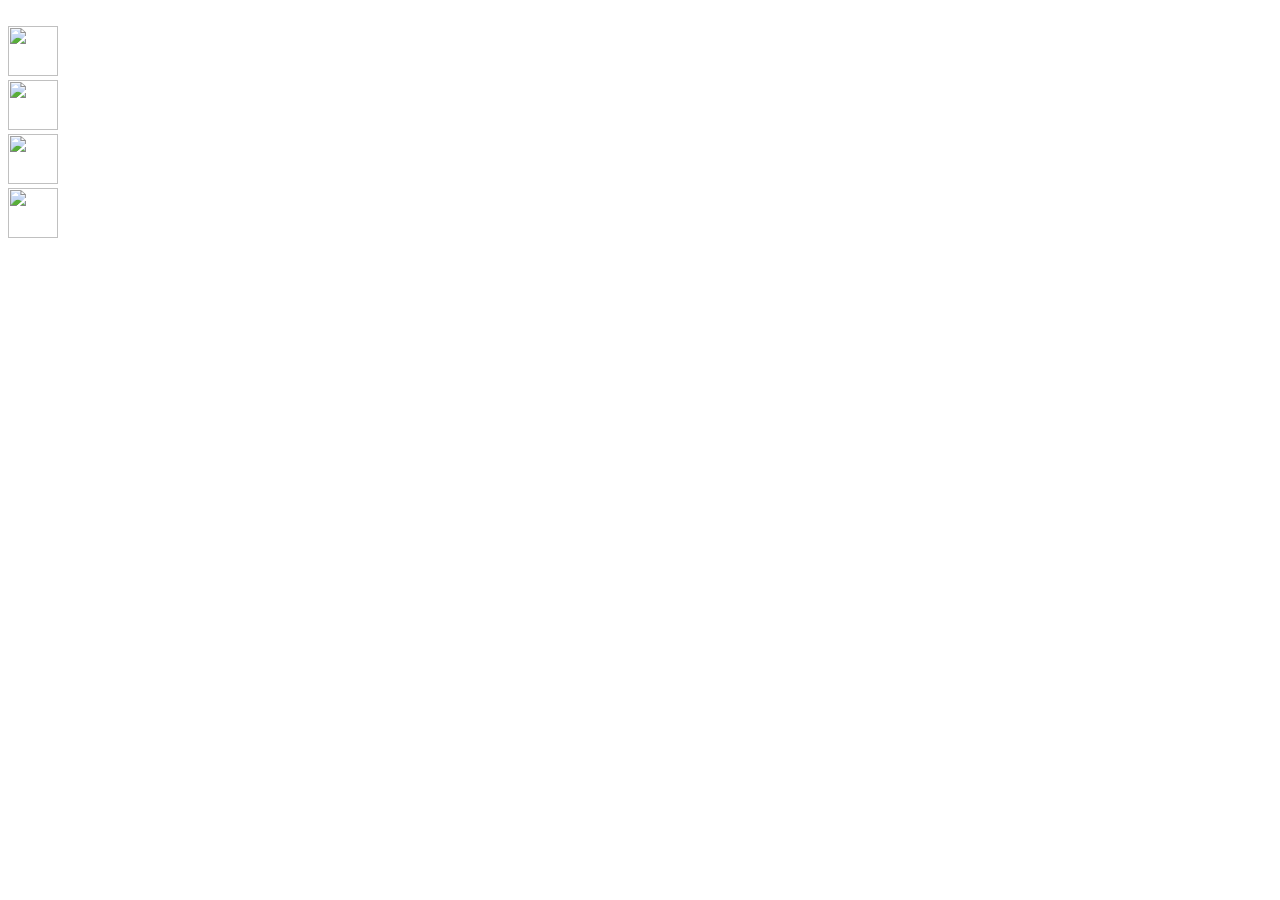
==== contact.html @ 4bc0cb69 "Add files via upload" ====
<!DOCTYPE html>

<html>
<head>

    <title>portfolio</title>
    <link rel="icon" href="https://raw.githubusercontent.com/someonexunknown/portfolio.github.io/refs/heads/main/ascas.png" >
    <link rel="stylesheet" href="1.css">

    <link rel="preconnect" href="https://fonts.googleapis.com">
    <link rel="preconnect" href="https://fonts.gstatic.com" crossorigin>
    <link href="https://fonts.googleapis.com/css2?family=DM+Sans:ital,opsz,wght@0,9..40,100..1000;1,9..40,100..1000&display=swap" rel="stylesheet">
    
    <link rel="preconnect" href="https://fonts.googleapis.com">
    <link rel="preconnect" href="https://fonts.gstatic.com" crossorigin>
    <link href="https://fonts.googleapis.com/css2?family=Bowlby+One&display=swap" rel="stylesheet">
    
</head>
<body>

    <div class="contacth">
<font color="white">CONTACT</font> 
</div>

<div class="instapos">
<a href="https://www.instagram.com/johnantony_was.taken/"><img src="https://raw.githubusercontent.com/someonexunknown/portfolio/refs/heads/main/Instagram_logo.png"
    width="50" height="50"> </a>
</div>

<div class="twipos">
<a href="https://x.com/KnownAs_John">
<img src="https://raw.githubusercontent.com/someonexunknown/portfolio/refs/heads/main/twitter-512.png"
    width="50" height="50"> </a>
</div>

<div class="lnpos">
    <a href="https://www.linkedin.com/in/john-antony-235744276/">
    <img src="https://raw.githubusercontent.com/someonexunknown/portfolio/refs/heads/main/linkedin.png"
        width="50" height="50"> </a>
    </div>

    <div class="whpos">
        <a href="https://wa.me/919633768464">
        <img src="https://raw.githubusercontent.com/someonexunknown/portfolio/refs/heads/main/whatsapp-white-icon.png"
            width="50" height="50"> </a>
        </div>

</body>
</html>
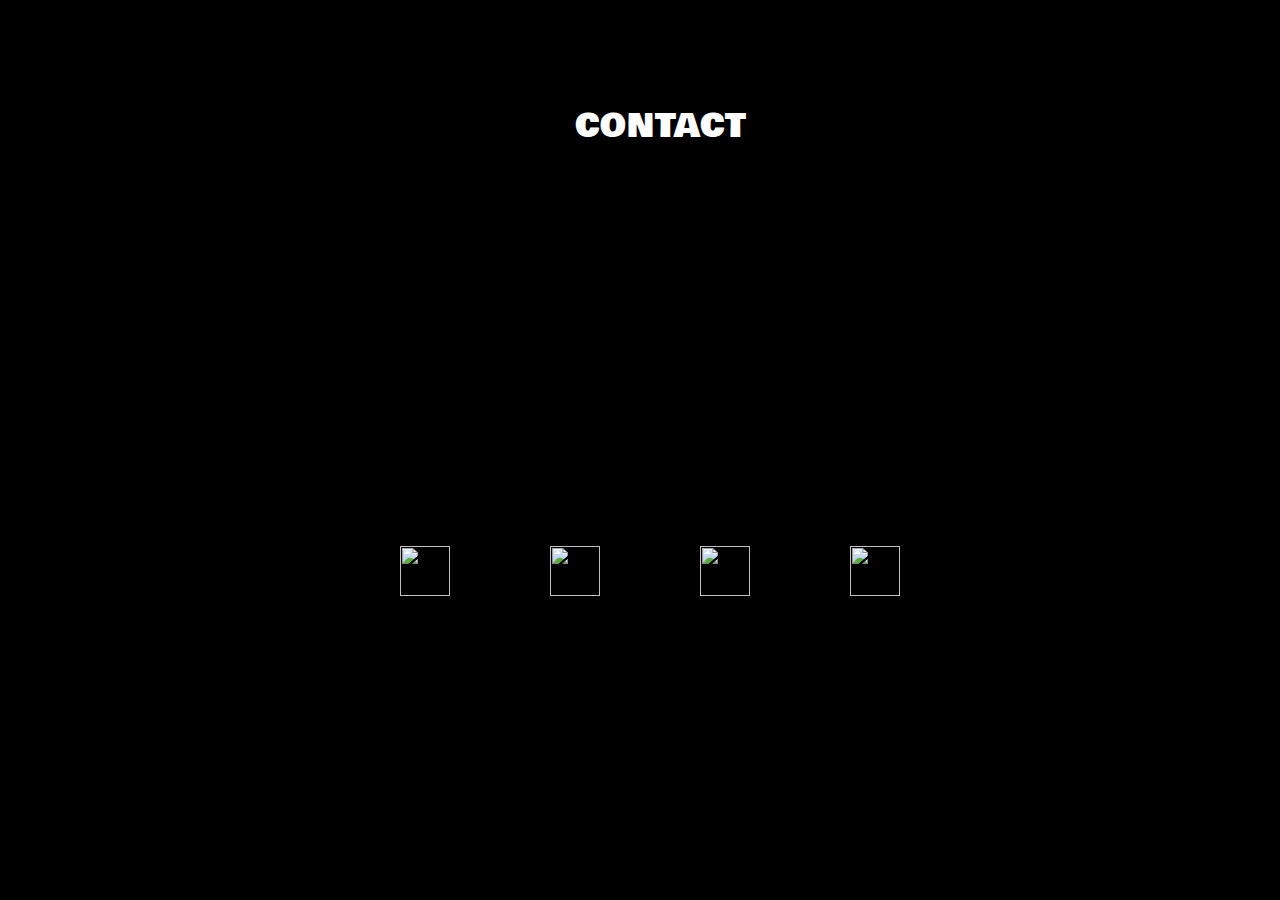
==== commit ac551e40: "Add files via upload" ====
--- a/contact.html
+++ b/contact.html
@@ -15,6 +15,7 @@
     <link rel="preconnect" href="https://fonts.gstatic.com" crossorigin>
     <link href="https://fonts.googleapis.com/css2?family=Bowlby+One&display=swap" rel="stylesheet">
     
+    <meta name="viewport" content="width=device-width, initial-scale=1">
 </head>
 <body>
 
@@ -45,5 +46,31 @@
             width="50" height="50"> </a>
         </div>
 
+        <!--*********mobile icons**********-->
+
+<div class="instapos1">
+    <a href="https://www.instagram.com/johnantony_was.taken/"><img src="https://raw.githubusercontent.com/someonexunknown/portfolio/refs/heads/main/Instagram_logo.png"
+        width="80" height="80"> </a>
+    </div>
+
+    <div class="twipos1">
+        <a href="https://x.com/KnownAs_John">
+        <img src="https://raw.githubusercontent.com/someonexunknown/portfolio/refs/heads/main/twitter-512.png"
+            width="80" height="80"> </a>
+        </div>
+        
+        <div class="lnpos1">
+            <a href="https://www.linkedin.com/in/john-antony-235744276/">
+            <img src="https://raw.githubusercontent.com/someonexunknown/portfolio/refs/heads/main/linkedin.png"
+                width="80" height="80"> </a>
+            </div>
+        
+            <div class="whpos1">
+                <a href="https://wa.me/919633768464">
+                <img src="https://raw.githubusercontent.com/someonexunknown/portfolio/refs/heads/main/whatsapp-white-icon.png"
+                    width="80" height="80"> </a>
+                </div>
+<!--*********mobile icons**********-->
+
 </body>
 </html>--- a/1.css
+++ b/1.css
@@ -0,0 +1,319 @@
+body{
+    background-color: black
+}
+
+@import url('https://fonts.googleapis.com/css2?family=Poppins:ital,wght@0,100;0,200;0,300;0,400;0,500;0,600;0,700;0,800;0,900;1,100;1,200;1,300;1,400;1,500;1,600;1,700;1,800;1,900&family=Raleway:ital,wght@0,600;1,600&display=swap');
+@import url('https://fonts.googleapis.com/css2?family=Josefin+Sans:ital,wght@0,100..700;1,100..700&family=Londrina+Sketch&display=swap');
+@import url('https://fonts.googleapis.com/css2?family=DM+Sans:ital,opsz,wght@0,9..40,100..1000;1,9..40,100..1000&family=Noto+Sans+TC:wght@700&family=Oswald:wght@200..700&display=swap');  
+@import url('https://fonts.googleapis.com/css2?family=Bowlby+One&display=swap');
+
+.top{
+    font-family: "DM Sans", sans-serif;
+    font-optical-sizing: auto;
+    font-weight: 1000;
+    font-style: italic;
+    text-align: center;
+    font-size: xx-large;
+    color: white;
+    position: absolute;
+    top: 5vh;
+    left: 600px;
+}
+
+
+.centerleft {
+    font-family: "Poppins", sans-serif;
+    font-weight: 800;
+    position: absolute;
+    top: 300px;
+    left: 250px;
+    font-size: 20px;
+    width: 670px;
+    color: white;
+    
+    
+}
+
+.topleft {
+    position: absolute;
+    top: 42px;
+    left: 30px;
+    font-size: 20px;
+    color: white;
+    font-family: "Bowlby One", sans-serif;
+    font-weight: 400;
+    font-style: italic;
+  
+}
+
+.posi-photo{
+
+    position:absolute;
+    left:800px;
+    bottom: 50px;
+    width: 30px;
+    color: white;
+    
+    
+}
+
+.logopos{
+    position:absolute;
+    top:0px;
+    left: 1200px;
+    
+}
+
+a:hover {
+    text-decoration: underline;
+    color:#ff0051;
+  }
+
+
+  .contact{
+    position:absolute;
+    top: 45px;
+    left: 950px;
+    
+}
+
+.projects{
+    position:absolute;
+    top: 45px;
+    left: 1030px;
+    
+}
+
+.links{
+    font-family: "DM Sans", sans-serif;
+    font-optical-sizing: auto;
+    font-weight: 200;
+    font-style: normal;  
+     
+}
+
+.contacth{
+    position: absolute;
+    top:100px;
+    left:575px;
+    font-family: "Bowlby One", sans-serif;
+    font-optical-sizing: auto;
+    font-weight: 300;
+    font-style: normal;
+    font-size: xx-large;
+}
+
+.instapos{
+    position: absolute;
+    bottom: 300px;
+    left:400px ;
+}
+
+.twipos{
+    position: absolute;
+    bottom: 300px;
+    left:550px ;
+}
+
+.lnpos{
+    position: absolute;
+    bottom: 300px;
+    left:700px ;
+}
+.whpos{
+    position: absolute;
+    bottom: 300px;
+    left:850px ;
+}
+
+.PROJ-OTW{
+    position: absolute;
+    top: 40%;
+
+    left: 33%;
+    right: 33%;
+    text-align: center;
+    font-family: "Bowlby One", sans-serif;
+    font-optical-sizing: auto;
+    font-weight: 300;
+    font-style: normal;
+    font-size: xx-large;
+    color: white;
+
+}
+
+.invert { filter: invert(100%); }
+
+.github{
+    position: absolute;
+    bottom: 180px;
+    left:610px ;
+}
+@media (min-width:480px){
+    .instapos1{
+        display: none;
+        position: absolute;
+        bottom: 300px;
+        left:400px ;
+    }
+    .twipos1{
+        display: none;
+        position: absolute;
+        bottom: 300px;
+        left:550px ;
+    }
+    
+    .lnpos1{
+        display: none;
+        position: absolute;
+        bottom: 300px;
+        left:700px ;
+    }
+    .whpos1{
+        display: none;
+        position: absolute;
+        bottom: 300px;
+        left:850px ;
+    }
+}
+@media(max-width:480px) {
+    .top{
+        font-family: "DM Sans", sans-serif;
+        font-optical-sizing: auto;
+        font-weight: 1000;
+        font-style: italic;
+        font-size:50px;
+        color: white;
+        position: absolute;
+        top: 5vh;
+        left: 5vw;
+    }
+
+
+    .centerleft {
+        font-family: "Poppins", sans-serif;
+        font-weight: 800;
+        text-align:left;
+        position: absolute;
+        top: 20vh;
+        left: 8vw;
+        font-size: 20px;
+        width: 350px;
+        color: white;
+        
+        
+    }
+
+    .topleft {
+        position: absolute;
+        top: 2.5vh;
+        left: 5vw;
+        font-size: 20px;
+
+        font-weight: 400;
+        font-style: italic;
+      
+    }
+
+    .posi-photo{
+
+        position:absolute;
+        left:3vw;
+        top: 35vh;
+        
+        color: white;
+        
+        
+    }
+
+    .logopos{
+        position:absolute;
+        top: -2vh;
+        left: 60vw;
+        width: 0px;
+    }
+    
+    
+      .contact{
+        position:absolute;
+        top: 7vh;
+        left: 64vw;
+        font-size: x-large;
+        
+    }
+    
+    .projects{
+        position:absolute;
+        top: 11vh;
+        left: 64vw;
+        font-size: x-large;
+        
+    }
+
+
+    .contacth{
+        position: absolute;
+        top:6vh;
+        left:14vw;
+        font-family: "Bowlby One", sans-serif;
+        font-optical-sizing: auto;
+        font-weight: 300;
+        font-style: normal;
+        font-size: 60px;
+    } 
+    
+
+
+
+    /* ###############PC icons hidding######################*/ 
+    
+    .instapos{
+        display: none;
+        position: absolute;
+        bottom: 300px;
+        left:400px ;
+    }
+    .twipos{
+        display: none;
+        position: absolute;
+        bottom: 300px;
+        left:550px ;
+    }
+    
+    .lnpos{
+        display: none;
+        position: absolute;
+        bottom: 300px;
+        left:700px ;
+    }
+    .whpos{
+        display: none;
+        position: absolute;
+        bottom: 300px;
+        left:850px ;
+    }
+    
+    /* ###############mobile icons######################*/ 
+    .instapos1{
+        position: absolute;
+        top: 20vh;
+        left: 19vh ;
+    }
+    .twipos1{
+        position: absolute;
+        top: 40vh;
+        left:19vh ;
+    }
+    
+    .lnpos1{
+        position: absolute;
+        top: 60vh;
+        left:19vh ;
+    }
+    .whpos1{
+        position: absolute;
+        top: 80vh;
+        left:19vh ;
+    }
+}
+
